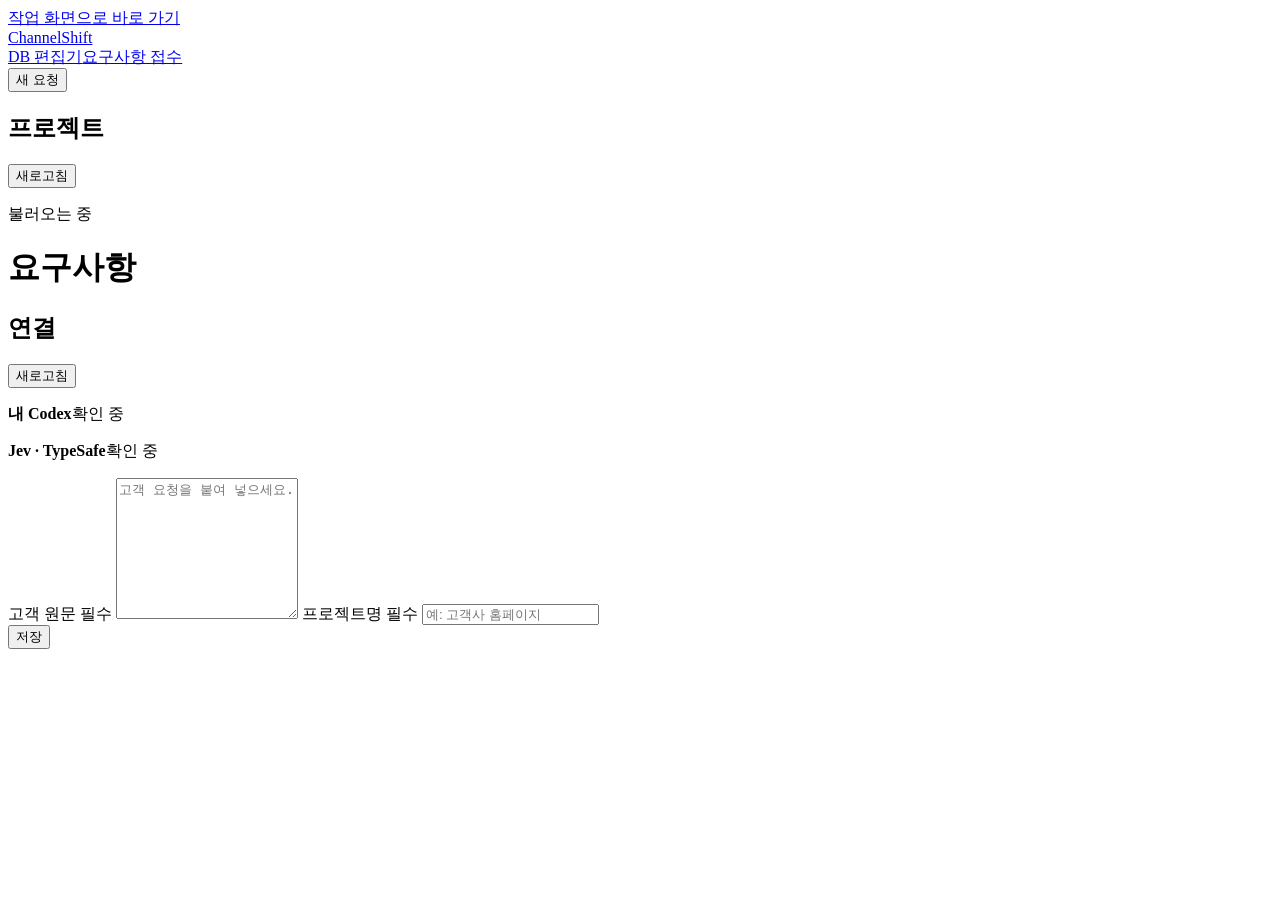
==== src/channelshift/web/delivery.html @ d6e1325a "Add source-first delivery intake and schema impact preview" ====
<!doctype html>
<html lang="ko">
<head>
  <meta charset="utf-8">
  <meta name="viewport" content="width=device-width, initial-scale=1">
  <meta name="channelshift-token" content="__CHANNELSHIFT_TOKEN__">
  <meta name="color-scheme" content="light">
  <title>ChannelShift · 요구사항 접수</title>
  <link rel="icon" href="data:,">
  <link rel="stylesheet" href="/delivery.css">
  <script src="/delivery.js" defer></script>
</head>
<body>
  <a class="skip-link" href="#main">작업 화면으로 바로 가기</a>
  <header class="app-header">
    <a class="brand" href="/" aria-label="ChannelShift 홈"><span class="brand-mark" aria-hidden="true"><i></i><i></i><i></i></span><span>ChannelShift</span></a>
    <nav aria-label="작업공간"><a href="/">DB 편집기</a><a href="/delivery" aria-current="page">요구사항 접수</a></nav>
  </header>
  <div class="layout">
    <aside class="sidebar" aria-label="접수한 프로젝트">
      <button id="new-project" class="button primary full" type="button">새 요청</button>
      <div class="section-head"><h2>프로젝트</h2><button id="refresh-projects" class="text-button" type="button">새로고침</button></div>
      <p id="project-list-status" class="muted small" role="status">불러오는 중</p>
      <div id="project-list" class="project-list"></div>
    </aside>
    <main id="main" tabindex="-1">
      <div class="page-heading"><h1>요구사항</h1></div>
      <div id="message" class="message" role="status" aria-live="polite" hidden></div>
      <section class="connections" aria-labelledby="connection-title">
        <div class="section-head"><h2 id="connection-title">연결</h2><button id="refresh-status" class="text-button" type="button">새로고침</button></div>
        <div class="connection-lines"><p><strong>내 Codex</strong><span id="codex-status">확인 중</span></p><p><strong>Jev · TypeSafe</strong><span id="jev-status">확인 중</span></p></div>
      </section>

      <section id="intake-panel" class="work-section" aria-label="새 요청">
        <form id="intake-form">
          <label for="client-request">고객 원문 <span class="required">필수</span></label>
          <textarea id="client-request" name="client_request" rows="9" maxlength="12000" required placeholder="고객 요청을 붙여 넣으세요."></textarea>
          <label for="project-name">프로젝트명 <span class="required">필수</span></label>
          <input id="project-name" name="name" maxlength="200" required autocomplete="off" placeholder="예: 고객사 홈페이지">
          <div class="form-actions"><button id="create-project" class="button primary" type="submit">저장</button></div>
        </form>
      </section>

      <div id="project-panel" hidden>
        <section class="work-section" aria-labelledby="selected-name">
          <div class="section-head"><h2 id="selected-name"></h2><span id="project-state" class="state-label"></span></div>
          <details class="source-details" open><summary>고객 원문</summary><pre id="source-text" class="source-text"></pre></details>
          <div class="model-action"><p>Codex · 원문 전송 · 내 계정 한도</p><button id="extract" class="button primary" type="button" disabled>Codex로 정리</button></div>
        </section>

        <section id="candidate-panel" class="work-section" aria-labelledby="candidate-title" hidden>
          <div class="section-head"><h2 id="candidate-title">요구사항 초안</h2><span class="muted small">고객 확인 전</span></div>
          <div class="candidate-columns"><div><h3>고객 요구사항</h3><div id="client-requirements" class="result-list"></div></div><div><h3>내부 제안</h3><div id="internal-requirements" class="result-list"></div></div></div>
          <div class="candidate-columns secondary-results"><div><h3>확인할 질문</h3><div id="questions" class="result-list"></div></div><div><h3>제외 항목</h3><div id="out-of-scope" class="result-list"></div></div></div>
          <div class="model-action"><p>Jev · 원문·후보 전송 · 별도 과금</p><button id="review-jev" class="button secondary" type="button" disabled>Jev 검토</button></div>
          <div id="jev-results" class="result-list" aria-live="polite"></div>
        </section>

        <section class="work-section" aria-labelledby="intervention-title">
          <h2 id="intervention-title">개입 기록</h2>
          <form id="intervention-form">
            <div class="form-grid"><div><label for="stage-id">단계</label><select id="stage-id" name="stage_id"><option value="intake">고객 원문 접수</option></select></div><div><label for="intervention-reason">이유</label><select id="intervention-reason" name="reason"><option value="missing_client_info">고객 정보 부족</option><option value="contradictory_requirements">요구사항 모순</option><option value="model_error">모델 오류</option><option value="nonstandard_request">표준 밖 요청</option><option value="access_approval">권한·승인 확인</option><option value="quality_issue">품질 문제</option><option value="other">기타</option></select></div></div>
            <label for="intervention-note">상황과 확인 내용 <span class="required">필수</span></label><textarea id="intervention-note" name="note" rows="3" maxlength="2000" required></textarea>
            <div class="form-grid"><div><label for="intervention-decision">결정·다음 행동 <span class="required">필수</span></label><textarea id="intervention-decision" name="decision" rows="2" maxlength="2000" required></textarea></div><div><label for="intervention-outcome">결과·남은 문제</label><textarea id="intervention-outcome" name="outcome" rows="2" maxlength="2000"></textarea></div></div>
            <div class="form-actions"><button id="save-intervention" class="button secondary" type="submit">개입 기록 저장</button></div>
          </form>
          <div id="interventions" class="history-list"></div>
        </section>
        <details class="work-section event-details"><summary>작업 이력</summary><div id="events" class="history-list"></div></details>
      </div>
    </main>
  </div>
</body>
</html>
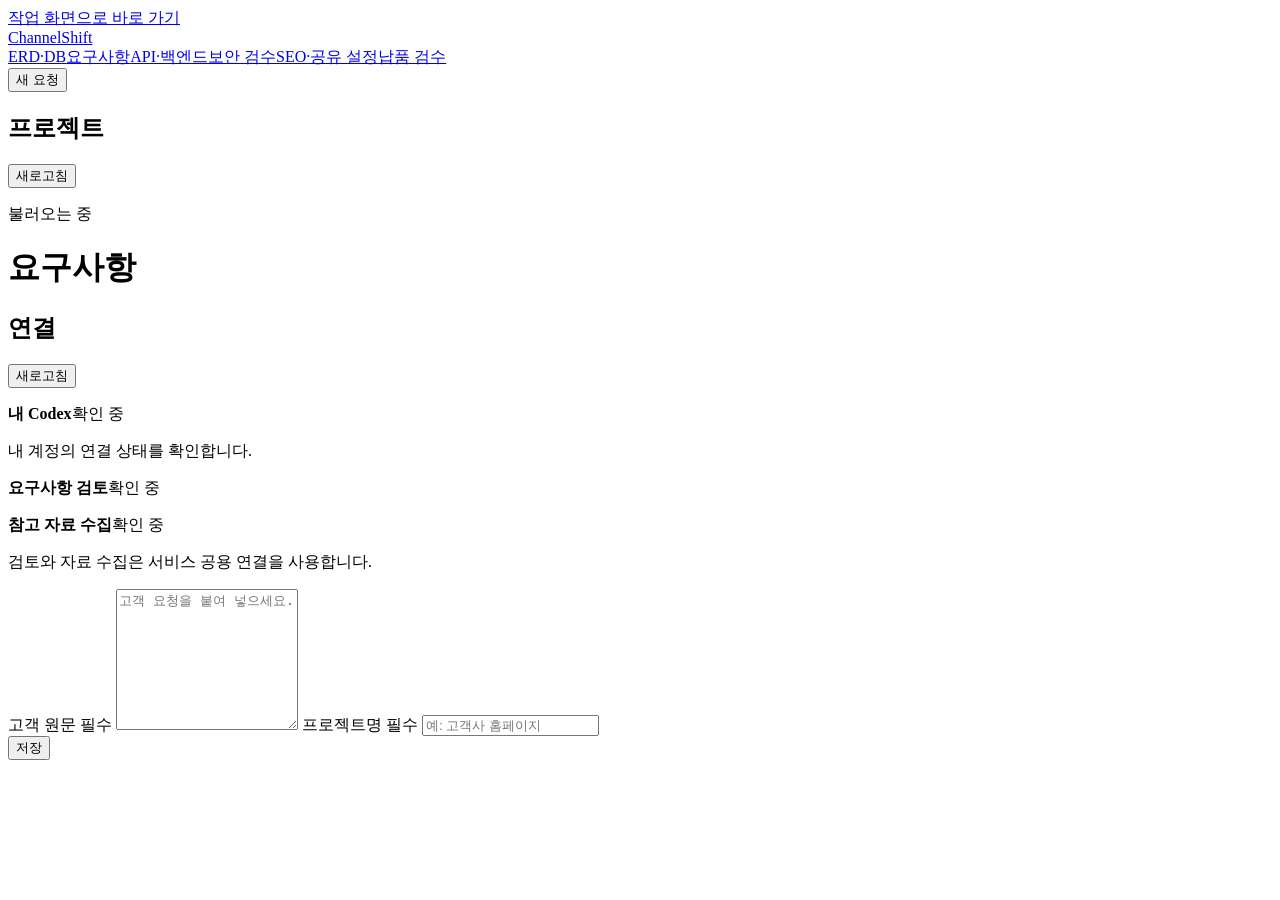
==== commit f040600e: "Add member Codex connections and shared MCP services" ====
--- a/src/channelshift/web/delivery.html
+++ b/src/channelshift/web/delivery.html
@@ -14,7 +14,7 @@
   <a class="skip-link" href="#main">작업 화면으로 바로 가기</a>
   <header class="app-header">
     <a class="brand" href="/" aria-label="ChannelShift 홈"><span class="brand-mark" aria-hidden="true"><i></i><i></i><i></i></span><span>ChannelShift</span></a>
-    <nav aria-label="작업공간"><a href="/">DB 편집기</a><a href="/delivery" aria-current="page">요구사항 접수</a></nav>
+    <nav aria-label="작업공간"><a href="/">ERD·DB</a><a href="/delivery" aria-current="page">요구사항</a><a href="/workbench#backend">API·백엔드</a><a href="/workbench#security">보안 검수</a><a href="/workbench#seo">SEO·공유 설정</a><a href="/workbench#delivery">납품 검수</a></nav>
   </header>
   <div class="layout">
     <aside class="sidebar" aria-label="접수한 프로젝트">
@@ -28,13 +28,38 @@
       <div id="message" class="message" role="status" aria-live="polite" hidden></div>
       <section class="connections" aria-labelledby="connection-title">
         <div class="section-head"><h2 id="connection-title">연결</h2><button id="refresh-status" class="text-button" type="button">새로고침</button></div>
-        <div class="connection-lines"><p><strong>내 Codex</strong><span id="codex-status">확인 중</span></p><p><strong>Jev · TypeSafe</strong><span id="jev-status">확인 중</span></p></div>
+        <div class="personal-connection">
+          <div class="connection-summary"><p><strong>내 Codex</strong><span id="codex-status" role="status">확인 중</span></p><div id="codex-connection-actions" class="connection-actions" hidden><button id="connect-codex" class="button secondary" type="button">내 Codex 연결</button><button id="disconnect-codex" class="text-button" type="button" hidden>연결 해제</button></div></div>
+          <p id="codex-help" class="field-help">내 계정의 연결 상태를 확인합니다.</p>
+          <div id="codex-login" class="codex-login" aria-live="polite" hidden>
+            <p id="codex-login-instruction">공식 로그인 화면에서 아래 코드를 입력하세요.</p>
+            <div class="login-action"><code id="codex-login-code"></code><a id="codex-login-link" class="button primary" target="_blank" rel="noopener noreferrer">공식 로그인 열기</a><button id="cancel-codex-login" class="text-button" type="button">연결 취소</button></div>
+            <p id="codex-login-help" class="field-help">로그인을 마치면 연결 상태가 자동으로 갱신됩니다.</p>
+          </div>
+          <p id="codex-connection-message" class="field-help" role="status" aria-live="polite" hidden></p>
+        </div>
+        <div class="connection-lines"><p><strong>요구사항 검토</strong><span id="jev-status">확인 중</span></p><p><strong>참고 자료 수집</strong><span id="references-status">확인 중</span></p></div>
+        <p class="field-help">검토와 자료 수집은 서비스 공용 연결을 사용합니다.</p>
+        <details id="mcp-connection-panel" class="mcp-connection" hidden>
+          <summary>MCP 연결 <span id="mcp-status" class="muted">확인 중</span></summary>
+          <p class="field-help">내 AI 도구에서 요구사항 검토와 참고 자료 수집을 사용합니다. AI 실행은 내 도구의 계정을 사용합니다.</p>
+          <div class="connection-actions mcp-actions"><button id="create-mcp-token" class="button secondary" type="button">연결 키 발급</button><button id="revoke-mcp-token" class="text-button" type="button" hidden>연결 해제</button></div>
+          <p class="field-help">새 키를 발급하면 이전 연결 키는 사용할 수 없습니다.</p>
+          <div id="mcp-token-panel" hidden>
+            <label for="mcp-token">이번에 발급한 연결 키</label>
+            <input id="mcp-token" type="password" readonly autocomplete="off" spellcheck="false" aria-describedby="mcp-token-help">
+            <div class="connection-actions mcp-token-actions"><button id="reveal-mcp-token" class="text-button" type="button" aria-pressed="false">키 보기</button><button id="copy-mcp-token" class="text-button" type="button">키 복사</button><button id="save-mcp-token" class="button secondary" type="button">키 파일 저장</button></div>
+            <p id="mcp-token-help" class="field-help">키는 지금만 확인할 수 있습니다. 이 항목을 닫거나 페이지를 떠나기 전에 저장하세요.</p>
+          </div>
+          <p id="mcp-message" class="field-help" role="status" aria-live="polite" hidden></p>
+          <details class="mcp-config"><summary>내 AI 도구에 연결하기</summary><p class="field-help">MCP 실행 환경에 아래 값을 설정하세요. 키 파일 경로는 저장한 파일의 전체 경로로 바꾸세요.</p><pre id="mcp-config-example"></pre></details>
+        </details>
       </section>
 
       <section id="intake-panel" class="work-section" aria-label="새 요청">
         <form id="intake-form">
           <label for="client-request">고객 원문 <span class="required">필수</span></label>
-          <textarea id="client-request" name="client_request" rows="9" maxlength="12000" required placeholder="고객 요청을 붙여 넣으세요."></textarea>
+          <textarea id="client-request" name="client_request" rows="9" required placeholder="고객 요청을 붙여 넣으세요."></textarea>
           <label for="project-name">프로젝트명 <span class="required">필수</span></label>
           <input id="project-name" name="name" maxlength="200" required autocomplete="off" placeholder="예: 고객사 홈페이지">
           <div class="form-actions"><button id="create-project" class="button primary" type="submit">저장</button></div>
@@ -45,15 +70,48 @@
         <section class="work-section" aria-labelledby="selected-name">
           <div class="section-head"><h2 id="selected-name"></h2><span id="project-state" class="state-label"></span></div>
           <details class="source-details" open><summary>고객 원문</summary><pre id="source-text" class="source-text"></pre></details>
-          <div class="model-action"><p>Codex · 원문 전송 · 내 계정 한도</p><button id="extract" class="button primary" type="button" disabled>Codex로 정리</button></div>
+          <div id="intake-extraction" class="model-action"><p>Codex · 원문·저장된 답변 전송 · 내 계정 한도</p><button id="extract" class="button primary" type="button" disabled>Codex로 정리</button></div>
         </section>
 
         <section id="candidate-panel" class="work-section" aria-labelledby="candidate-title" hidden>
           <div class="section-head"><h2 id="candidate-title">요구사항 초안</h2><span class="muted small">고객 확인 전</span></div>
           <div class="candidate-columns"><div><h3>고객 요구사항</h3><div id="client-requirements" class="result-list"></div></div><div><h3>내부 제안</h3><div id="internal-requirements" class="result-list"></div></div></div>
-          <div class="candidate-columns secondary-results"><div><h3>확인할 질문</h3><div id="questions" class="result-list"></div></div><div><h3>제외 항목</h3><div id="out-of-scope" class="result-list"></div></div></div>
-          <div class="model-action"><p>Jev · 원문·후보 전송 · 별도 과금</p><button id="review-jev" class="button secondary" type="button" disabled>Jev 검토</button></div>
+          <div class="candidate-columns secondary-results"><div><h3>확인할 질문</h3><p id="answer-summary" class="muted small" aria-live="polite"></p><div id="questions" class="result-list"></div><details class="event-details"><summary>답변 이력</summary><div id="answer-history" class="history-list"></div></details></div><div><h3>제외 항목</h3><div id="out-of-scope" class="result-list"></div></div></div>
+          <div class="next-step-actions"><p id="next-step-help" class="field-help" aria-live="polite"></p><button id="next-step" class="button primary" type="button" aria-describedby="next-step-help" disabled>저장하고 요구사항 검수</button></div>
+          <div class="model-action"><p>검토 요청 시 초안 생성에 사용한 원문·답변과 초안을 외부 검토 서비스로 전송합니다.</p><button id="review-jev" class="button secondary" type="button" disabled>요구사항 검토</button></div>
           <div id="jev-results" class="result-list" aria-live="polite"></div>
+        </section>
+
+        <section class="work-section" aria-labelledby="references-title">
+          <div class="section-head"><h2 id="references-title">참고 자료</h2><span id="reference-count" class="muted small">0개</span></div>
+          <p class="section-description">프로젝트에서 참고할 공개 페이지를 저장하세요.</p>
+          <form id="reference-form">
+            <label for="reference-url">페이지 주소</label>
+            <div class="reference-input"><input id="reference-url" name="url" type="url" maxlength="2000" required placeholder="https://example.com" autocomplete="off" aria-describedby="reference-help"><button id="collect-reference" class="button secondary" type="submit" disabled>자료 가져오기</button></div>
+            <p id="reference-help" class="field-help">가져오기 요청 시 입력한 주소를 외부 수집 서비스로 전송하고, 수집 결과를 이 프로젝트에 저장합니다.</p>
+          </form>
+          <div id="reference-results" class="result-list" aria-live="polite"></div>
+        </section>
+
+        <section id="requirements-review-panel" class="work-section" aria-labelledby="requirements-review-title" hidden>
+          <div class="section-head"><h2 id="requirements-review-title" tabindex="-1">요구사항 검수</h2><span class="state-label">검수 중</span></div>
+          <p class="section-description">저장한 요구사항과 답변을 함께 확인하세요. 수정할 내용이 있으면 접수로 돌아가세요.</p>
+          <p id="review-saved-at" class="field-help"></p>
+          <div class="candidate-columns"><div><h3>고객 요구사항</h3><div id="review-client-requirements" class="result-list"></div></div><div><h3>내부 제안</h3><div id="review-internal-requirements" class="result-list"></div></div></div>
+          <div class="candidate-columns"><div><h3>저장한 답변</h3><div id="review-answers" class="result-list"></div></div><div><h3>제외 항목</h3><div id="review-out-of-scope" class="result-list"></div></div></div>
+          <div class="form-actions"><button id="back-to-intake" class="button secondary" type="button">접수로 돌아가기</button></div>
+        </section>
+
+        <section class="work-section" aria-labelledby="consent-title">
+          <div class="section-head"><h2 id="consent-title">동의 화면</h2><span id="consent-current" class="state-label">미결정</span></div>
+          <p class="field-help">법·서비스 필수 동의는 별도 검수</p>
+          <form id="consent-form">
+            <div class="form-grid"><div><label for="consent-mode">사용 여부</label><select id="consent-mode" name="mode"><option value="undecided">미결정</option><option value="required">사용</option><option value="not_required">사용 안함</option></select></div><div><label for="consent-operator">선택자 표기 <span class="required">신원 인증 아님</span></label><input id="consent-operator" name="operator_label" required autocomplete="off"></div></div>
+            <label for="consent-reason">선택 이유 <span class="required">필수</span></label><textarea id="consent-reason" name="reason" rows="2" required></textarea>
+            <div id="consent-conflict" class="answer-conflict" hidden><p>다른 탭에서 설정이 변경되었습니다. 작성 중인 내용은 보존했습니다.</p><p id="consent-latest" class="saved-answer"></p><button id="consent-rebase" class="text-button" type="button">현재 설정 확인함</button></div>
+            <div class="form-actions"><button id="save-consent" class="button secondary" type="submit">설정 저장</button></div>
+          </form>
+          <details class="event-details"><summary>변경 이력</summary><div id="consent-history" class="history-list"></div></details>
         </section>
 
         <section class="work-section" aria-labelledby="intervention-title">
